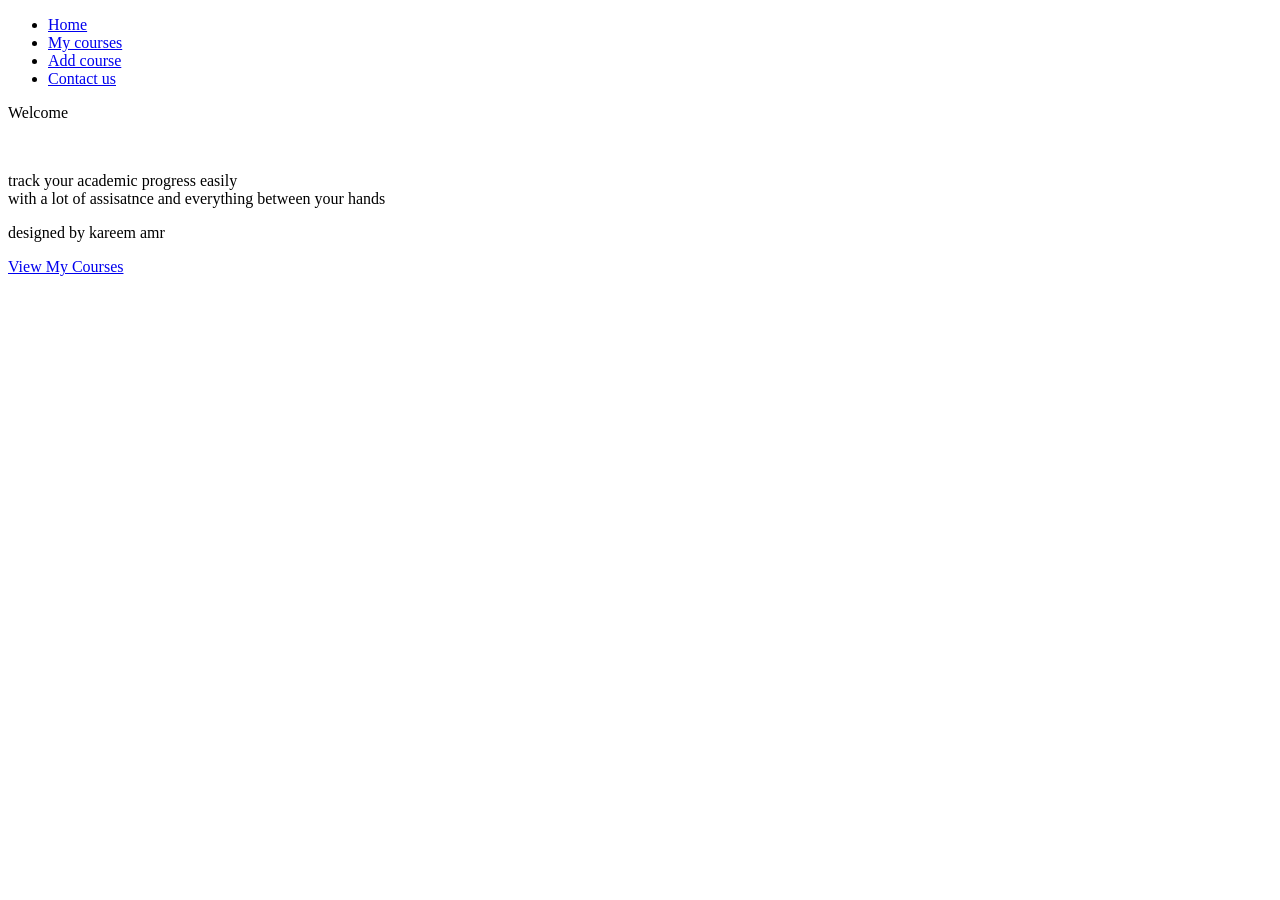
==== index.html @ 8e90a290 "Add files via upload" ====
<!DOCTYPE html>
<html>
<head>
  <meta charset="UTF-8">
  <link rel="stylesheet" href="/home/stylesheet1/stylesheethome.css">
  <title>course organizer</title>
</head>
<body>
  <nav>
    <div class="links">
      <ul>
        <li class="home"><a href="/home/index.html">Home</a></li>
        <li><a href="/mycourses/My courses.html">My courses</a></li>
        <li><a href="/addcourse/add course.html">Add course</a></li>
        <li><a href="/contactus/contact us.html">Contact us</a></li>
      </ul>
    </div>
  </nav>
  <div>
    <p class="head">Welcome</p>
    <br/>
    <p class="body">track your academic progress easily <br/>with a lot of assisatnce and everything between your hands</p>
  </div>
  <p class="copy">designed by kareem amr</p>
  <a class="last" href="/mycourses/My courses.html">View My Courses</a>
</body>
</html>
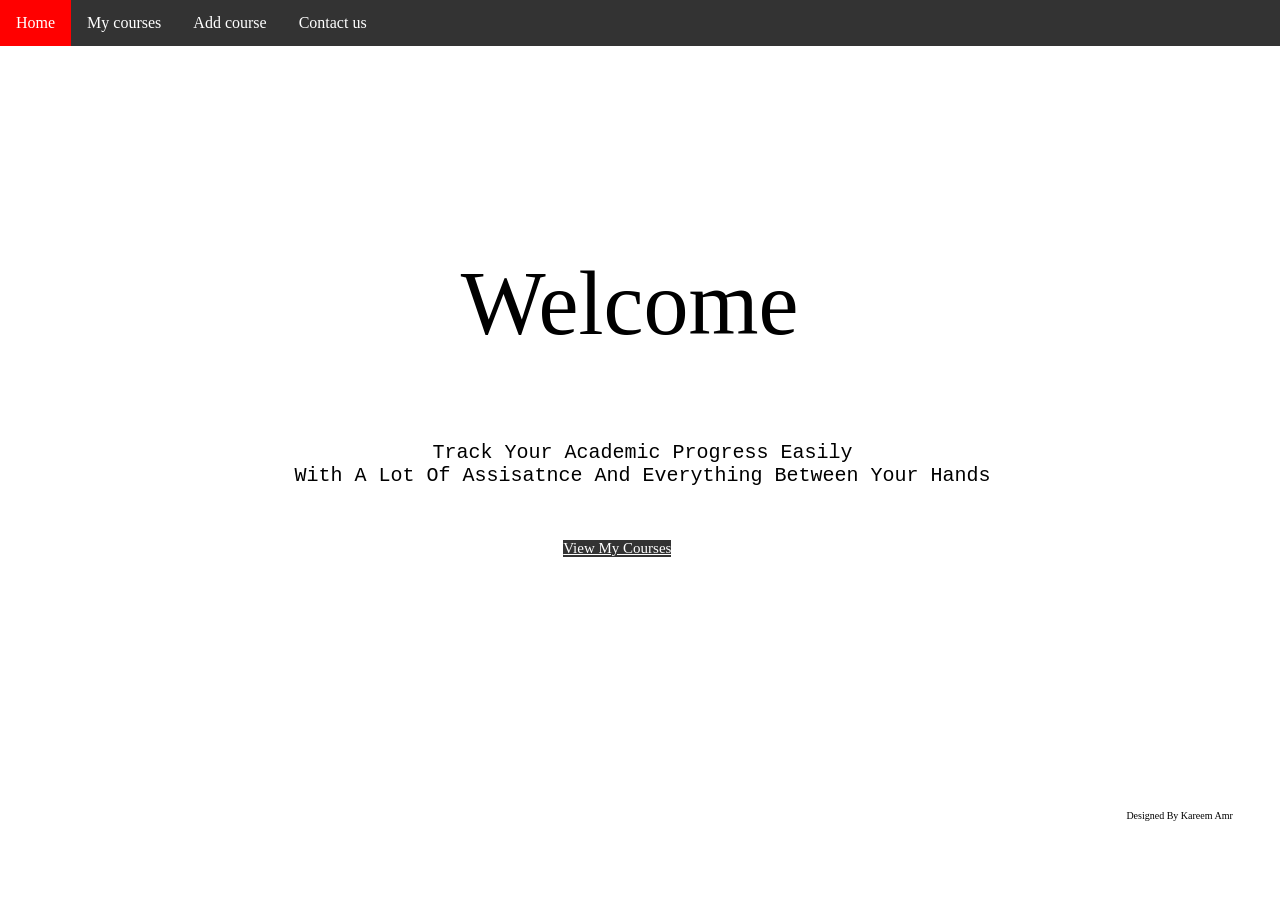
==== commit 4bc849fc: "Fix stylesheet link in index.html" ====
--- a/index.html
+++ b/index.html
@@ -2,17 +2,17 @@
 <html>
 <head>
   <meta charset="UTF-8">
-  <link rel="stylesheet" href="/home/stylesheet1/stylesheethome.css">
+  <link rel="stylesheet" href="stylesheethome.css">
   <title>course organizer</title>
 </head>
 <body>
   <nav>
     <div class="links">
       <ul>
-        <li class="home"><a href="/home/index.html">Home</a></li>
-        <li><a href="/mycourses/My courses.html">My courses</a></li>
-        <li><a href="/addcourse/add course.html">Add course</a></li>
-        <li><a href="/contactus/contact us.html">Contact us</a></li>
+        <li class="home"><a href="index.html">Home</a></li>
+        <li><a href="My courses.html">My courses</a></li>
+        <li><a href="add course.html">Add course</a></li>
+        <li><a href="contact us.html">Contact us</a></li>
       </ul>
     </div>
   </nav>
@@ -22,6 +22,6 @@
     <p class="body">track your academic progress easily <br/>with a lot of assisatnce and everything between your hands</p>
   </div>
   <p class="copy">designed by kareem amr</p>
-  <a class="last" href="/mycourses/My courses.html">View My Courses</a>
+  <a class="last" href="My courses.html">View My Courses</a>
 </body>
-</html>+</html>
--- a/stylesheethome.css
+++ b/stylesheethome.css
@@ -0,0 +1,82 @@
+*{
+  margin: 0;
+  padding: 0;
+  box-sizing: border-box;
+}
+.head{
+  position: absolute;
+  /* top: 35%; */
+  top: 28%;
+  left: 36%;
+  width: 25%;
+  text-align: center;
+  font-size: 90px;
+  /* font-family: "Courier New", Courier, monospace; */
+  font-family: "Brush Script MT", cursive;  
+}
+.body{
+  font-size: 20px;
+  position: absolute;
+  text-align: center;
+  /* top: 53%; */
+  top: 49%;
+  left: 23%;
+  /* font-family: "Brush Script MT", cursive; */
+  font-family: "Courier New", Courier, monospace;  
+}
+p{
+  text-transform: capitalize;
+}
+ul{
+  list-style-type: none;
+  margin: 0;
+  padding: 0;
+  overflow: hidden;
+  background-color: #333;
+}
+li a{
+  display: inline-block;
+  color: white;
+  text-align: center;
+  padding: 14px 16px;
+  text-decoration: none;
+}
+ul {
+  display: flex;
+}
+li a:hover{
+  background-color: #111;
+}
+.home{
+  background-color: red;
+}
+body{
+  /* background-image: url("/home/pic6.jpg"); */
+  background-image: url("/home/clouds.jpg");
+  background-size: cover;
+  background-position: center;
+  background-repeat: no-repeat;
+  background-attachment: fixed;
+}
+.copy{
+  text-transform: capitalize;
+  text-align: right;
+  position: absolute;
+  font-size: 10px;
+  top: 90%;
+  left: 88%;
+}
+.last{
+  background-color: #333;
+  border: 8px;
+  text-align: center;
+  position: absolute;
+  left: 44%;
+  top: 60%;
+  /* text-decoration: none; */
+  color: white;
+  font-size: 15px;
+}
+.last:hover{
+  background-color: red;
+}
